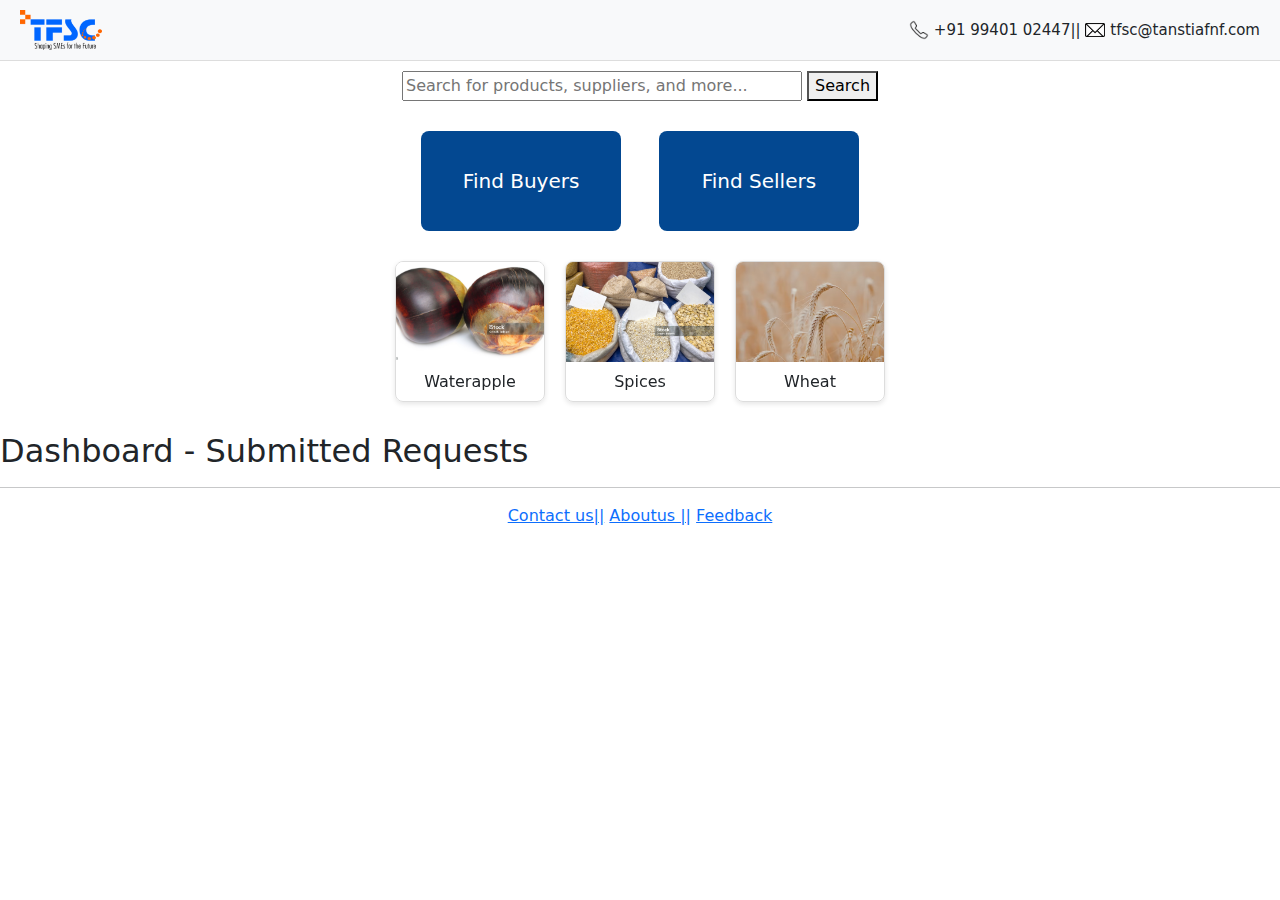
==== index.html @ 0facbbef "Add files via upload" ====
<!DOCTYPE html>
<html lang="en">
<head>
    <meta charset="UTF-8">
    <meta name="viewport" content="width=device-width, initial-scale=1.0">
    <title>Buyers & Sellers Directory</title>
    
    <!-- Bootstrap CSS for carousel functionality -->
    <link href="https://cdn.jsdelivr.net/npm/bootstrap@5.3.0-alpha1/dist/css/bootstrap.min.css" rel="stylesheet">

    <style>
       
    /* Top header */
    .header-container {
        display: flex;
        justify-content: space-between;
        align-items: center;
        padding: 10px 20px;
        background-color: #f8f9fa;
        border-bottom: 1px solid #ddd;
    }
    .header-container img {
        height: 40px;
    }
    .header-container .contact-info {
        font-size: 15px;
        font-weight: normal;
    }
    
    .contact-info {
        font-size: 15px; /* Adjust font size as needed */
        font-weight: normal; 
    }

    .contact-info img{
        width: 20px;  /* Fixed size for the logos */
        height: auto; /* Maintain aspect ratio */
        margin-right: 5px; /* Space between the image and text */
        vertical-align: middle; /* Align images vertically with the text */
    }

    .contact-info img.tfsclogo {
        width: auto; /* Keep the TFSC logo at its original size */
        height: auto; /* Maintain aspect ratio */
    }
    
        /* Search Bar and Category Buttons */
        .search-container {
            margin-top: 10px; /* Reduced margin */
        }
        .categories-container {
            margin-top: 10px; /* Reduced margin */
            display: flex;
            justify-content: center;
            align-items: center;
            width: 100%;
        }

        .category-box {
            width: 200px;
            height: 100px;
            background-color: #034891;
            color: white;
            display: flex;
            align-items: center;
            justify-content: center;
            border-radius: 8px;
            cursor: pointer;
            margin: 0 0.5cm;
        }

        .category-box h3 {
            font-size: 20px;
            margin: 0;
        }

        .search-bar {
            width: 400px;
            margin-bottom: 20px;
        }

        /* Container for the image cards */
        .product-container {
            margin: 20px 0;
        }

        /* Each card styling */
        .product-card {
            width: 150px;
            text-align: center;
            margin: 10px;
            border: 1px solid #ddd;
            border-radius: 8px;
            overflow: hidden;
            box-shadow: 0 2px 5px rgba(0, 0, 0, 0.1);
        }

        .product-card img {
            width: 100%;
            height: 100px;
            object-fit: cover;
        }

        .product-card h4 {
            font-size: 16px;
            margin: 10px 0;
        }

        .modal {
            display: none;
            position: fixed;
            z-index: 1;
            padding-top: 100px;
            left: 0;
            top: 0;
            width: 100%;
            height: 100%;
            overflow: auto;
            background-color: rgba(0, 0, 0, 0.4);
        }

        .modal-content {
            background-color: #fff;
            margin: auto;
            padding: 20px;
            border: 1px solid #888;
            width: 80%;
        }

        .close {
            color: #aaa;
            float: right;
            font-size: 28px;
            font-weight: bold;
        }

        .close:hover, .close:focus {
            color: black;
            text-decoration: none;
            cursor: pointer;
        }

        .request-item {
            margin-bottom: 20px;
            padding: 15px;
            border: 1px solid #ddd;
            border-radius: 5px;
            box-shadow: 0 2px 5px rgba(0, 0, 0, 0.1);
        }
    </style>
</head>
<body>

    <!-- Header Section -->
    <div class="header-container">
        <img src="tfsclogo.png" alt="TFSC Logo"> <!-- Add your logo image here -->
        <div class="contact-info">
            <img src="phones.png">+91 99401 02447||
            <img src="mailimg.jpg">tfsc@tanstiafnf.com
        </div>
    </div>

    <center>
    <!-- Search Bar -->
    <div class="search-container">
        <input class="search-bar" type="text" id="search-bar" placeholder="Search for products, suppliers, and more..." />
        <button type="button" id="search-btn">Search</button>
    </div>

    <!-- Categories (Find Buyers and Find Sellers) -->
    <div class="categories-container">
        <div class="category-box" onclick="openRequestForm('buyer')">
            <h3>Find Buyers</h3>
        </div>
        <div class="category-box" onclick="openRequestForm('seller')">
            <h3>Find Sellers</h3>
        </div>
    </div>
    </center>

    <!-- Product Cards Slider Section using Bootstrap Carousel -->
    <div id="productCarousel" class="carousel slide product-container" data-bs-ride="carousel">
        
        <!-- Carousel Items -->
        <div class="carousel-inner">
            <div class="carousel-item active">
                <div class="d-flex justify-content-center">
                    <div class="product-card">
                        <img src="waterapple.jpg" alt="waterapple">
                        <h4>Waterapple</h4>
                    </div>
                    <div class="product-card">
                        <img src="species.jpg" alt="species">
                        <h4>Spices</h4>
                    </div>
                    <div class="product-card">
                        <img src="wheat.avif" alt="wheat">
                        <h4>Wheat</h4>
                    </div>
                </div>
            </div>

            <div class="carousel-item">
                <div class="d-flex justify-content-center">
                    <div class="product-card">
                        <img src="apple.avif" alt="apple">
                        <h4>Apple</h4>
                    </div>
                    <div class="product-card">
                        <img src="egg.avif" alt="egg">
                        <h4>Egg</h4>
                    </div>
                    <div class="product-card">
                        <img src="sugarcane.jpg" alt="sugarcane">
                        <h4>Sugarcane</h4>
                    </div>
                </div>
            </div>

            <div class="carousel-item">
                <div class="d-flex justify-content-center">
                    <div class="product-card">
                        <img src="veg.avif" alt="veg">
                        <h4>Veg</h4>
                    </div>
                    <div class="product-card">
                        <img src="garlic.jpg" alt="garlic">
                        <h4>Garlic</h4>
                    </div>
                    <div class="product-card">
                        <img src="onion.jpg" alt="onion">
                        <h4>Onion</h4>
                    </div>
                </div>
            </div>
        </div>

        <!-- Carousel Controls -->
        <button class="carousel-control-prev" type="button" data-bs-target="#productCarousel" data-bs-slide="prev">
            <span class="carousel-control-prev-icon" aria-hidden="true"></span>
            <span class="visually-hidden">Previous</span>
        </button>
        <button class="carousel-control-next" type="button" data-bs-target="#productCarousel" data-bs-slide="next">
            <span class="carousel-control-next-icon" aria-hidden="true"></span>
            <span class="visually-hidden">Next</span>
        </button>
    </div>

    <!-- Request Form Modal -->
    <div id="request-form-modal" class="modal">
        <div class="modal-content">
            <span class="close">&times;</span>
            <h2 id="modal-title">Submit Request</h2>
            <form id="request-form">
                <input type="hidden" id="user-type">
                <label for="product-name">Product Name:</label>
                <input type="text" id="product-name" required><hr>

                <label for="product-description">Product Description:</label>
                <textarea id="product-description" rows="4" required></textarea><hr>

                <label for="quantity">Quantity:</label>
                <input type="number" id="quantity" required><hr>

                <label for="contact-name">Contact Name:</label>
                <input type="text" id="contact-name" required><hr>

                
                <label for="mobilenumber">Mobile Number:</label>
                <input type="number" id="mobilenumber" required><hr> <!-- Ensure ID matches -->
    
                <label for="contact-email">Contact Email:</label>
                <input type="email" id="contact-email" required><hr>
    
                <label for="Company-name">Company Name:</label>
                <input type="text" id="Company-name" required><hr>
    
                <button type="submit">Submit Request</button>
            </form>
        </div>
    </div>

    <!-- Dashboard Section -->
    <div id="dashboard">
        <h2>Dashboard - Submitted Requests</h2>
        <div id="requests-list">
            <!-- Dynamically populated -->
        </div>
    </div>
    <hr>
    <center>
    <div>
     <a href="contact us .html">Contact us||</a>
     <a href="aboutus.html">Aboutus ||</a>
     <a href="feedback.html">Feedback</a>
    </div>
</center>

    <script>
        // Open the form for submitting a request
        function openRequestForm(userType) {
            document.getElementById("user-type").value = userType;
            document.getElementById("modal-title").innerText = userType === 'buyer' ? "Submit Buyer Request" : "Submit Seller Request";
            document.getElementById("request-form-modal").style.display = "block";
        }

        // Close the modal
        var modal = document.getElementById("request-form-modal");
        var span = document.getElementsByClassName("close")[0];

        span.onclick = function() {
            modal.style.display = "none";
        }

        window.onclick = function(event) {
            if (event.target == modal) {
                modal.style.display = "none";
            }
        }
        // Submit the request and add to dashboard
document.getElementById("request-form").addEventListener("submit", function(event) {
    event.preventDefault();

    const userType = document.getElementById("user-type").value;
    const productName = document.getElementById("product-name").value;
    const productDescription = document.getElementById("product-description").value;
    const quantity = document.getElementById("quantity").value;
    const contactName = document.getElementById("contact-name").value;
    const MobileNumber = document.getElementById("mobilenumber").value; // Corrected ID
    const contactEmail = document.getElementById("contact-email").value;
    const CompanyName = document.getElementById("Company-name").value;
     

    // Get the current date and time
    const now = new Date();
    const submissionDate = now.toLocaleDateString(); // Format: MM/DD/YYYY
    const submissionTime = now.toLocaleTimeString(); // Format: HH:MM:SS AM/PM

    const requestItem = document.createElement("div");
    requestItem.classList.add("request-item");
    requestItem.innerHTML = `
        <h3>${userType === 'buyer' ? 'Buyer' : 'Seller'} Request</h3>
        <p><strong>Product Name:</strong> ${productName}</p>
        <p><strong>Description:</strong> ${productDescription}</p>
        <p><strong>Quantity:</strong> ${quantity}</p>
        <p><strong>Contact Name:</strong> ${contactName}</p>
        <p><strong>Mobile Number:</strong> ${MobileNumber}</p> <!-- Corrected variable -->
        <p><strong>Contact Email:</strong> ${contactEmail}</p>
        <p><strong>Company Name:</strong> ${CompanyName}</p>
        <p><strong>Submitted On:</strong> ${submissionDate} at ${submissionTime}</p>`
    ;

    document.getElementById("requests-list").appendChild(requestItem);

    // Close the modal after submission
    modal.style.display = "none";

    // Optionally clear the form fields after submission
    document.getElementById("request-form").reset();
});

    </script>
    <!--Start of Tawk.to Script-->
<script type="text/javascript">
    var Tawk_API=Tawk_API||{}, Tawk_LoadStart=new Date();
    (function(){
    var s1=document.createElement("script"),s0=document.getElementsByTagName("script")[0];
    s1.async=true;
    s1.src='https://embed.tawk.to/66f19ebd4cbc4814f7dd9db6/1i8ft85lo';
    s1.charset='UTF-8';
    s1.setAttribute('crossorigin','*');
    s0.parentNode.insertBefore(s1,s0);
    })();
    </script>
    <!--End of Tawk.to Script-->
    

    <!-- Bootstrap JS for carousel functionality -->
    <script src="https://cdn.jsdelivr.net/npm/bootstrap@5.3.0-alpha1/dist/js/bootstrap.bundle.min.js"></script>
</body>
</html>
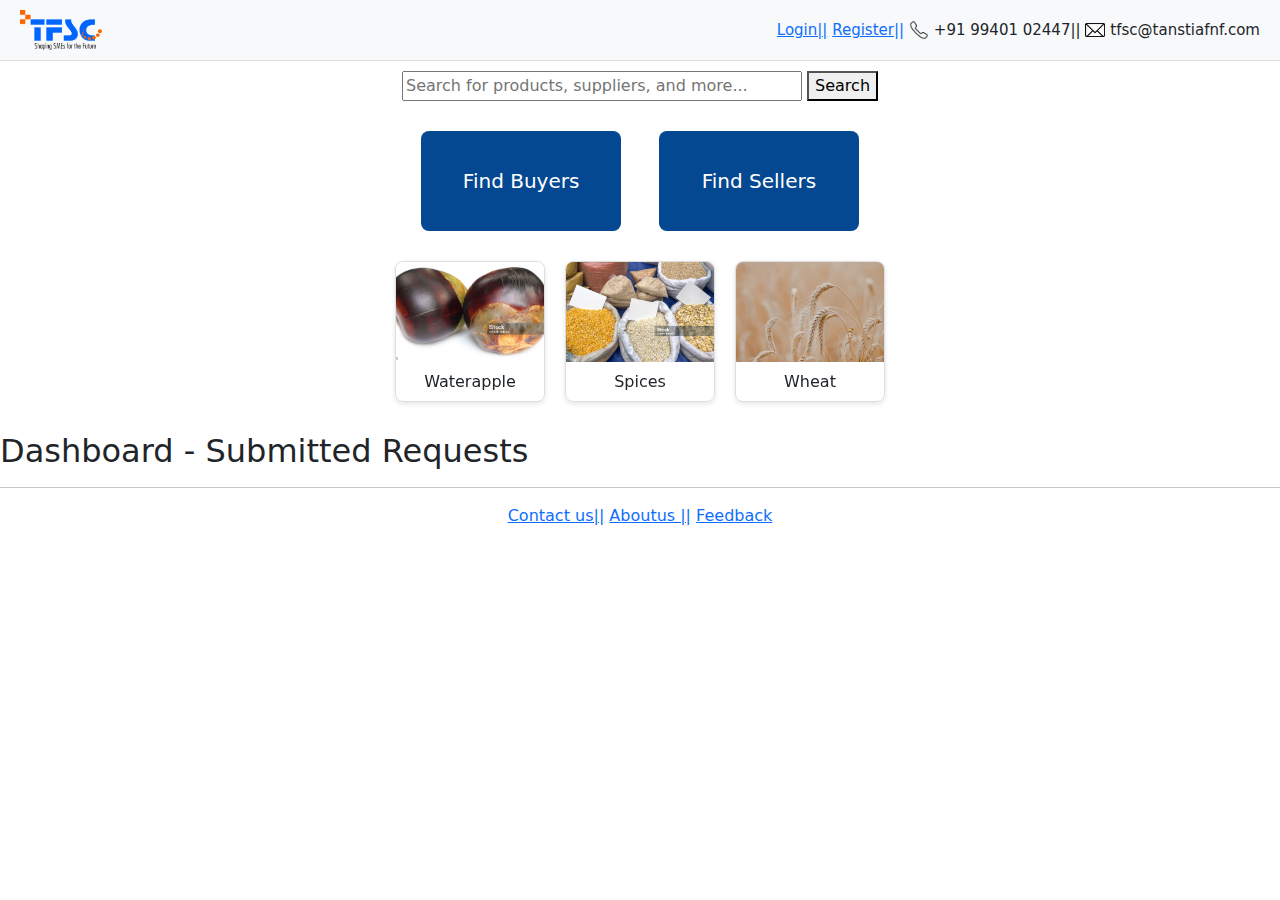
==== commit 67667836: "Add files via upload" ====
--- a/index.html
+++ b/index.html
@@ -155,6 +155,8 @@
     <div class="header-container">
         <img src="tfsclogo.png" alt="TFSC Logo"> <!-- Add your logo image here -->
         <div class="contact-info">
+            <a href="login.html">Login||</a>
+            <a href="register.php">Register||</a>
             <img src="phones.png">+91 99401 02447||
             <img src="mailimg.jpg">tfsc@tanstiafnf.com
         </div>
@@ -357,6 +359,22 @@
 
     // Optionally clear the form fields after submission
     document.getElementById("request-form").reset();
+});
+
+// Function to filter requests based on search input
+document.getElementById("search-bar").addEventListener("input", function() {
+    const searchValue = this.value.toLowerCase(); // Get the search value
+    const requestItems = document.querySelectorAll(".request-item"); // Get all request items
+
+    requestItems.forEach(function(item) {
+        const productName = item.querySelector("p strong").nextSibling.nodeValue.toLowerCase(); // Get the product name from the item
+        // Check if the product name includes the search value
+        if (productName.includes(searchValue)) {
+            item.style.display = ""; // Show the item if it matches
+        } else {
+            item.style.display = "none"; // Hide the item if it doesn't match
+        }
+    });
 });
 
     </script>
